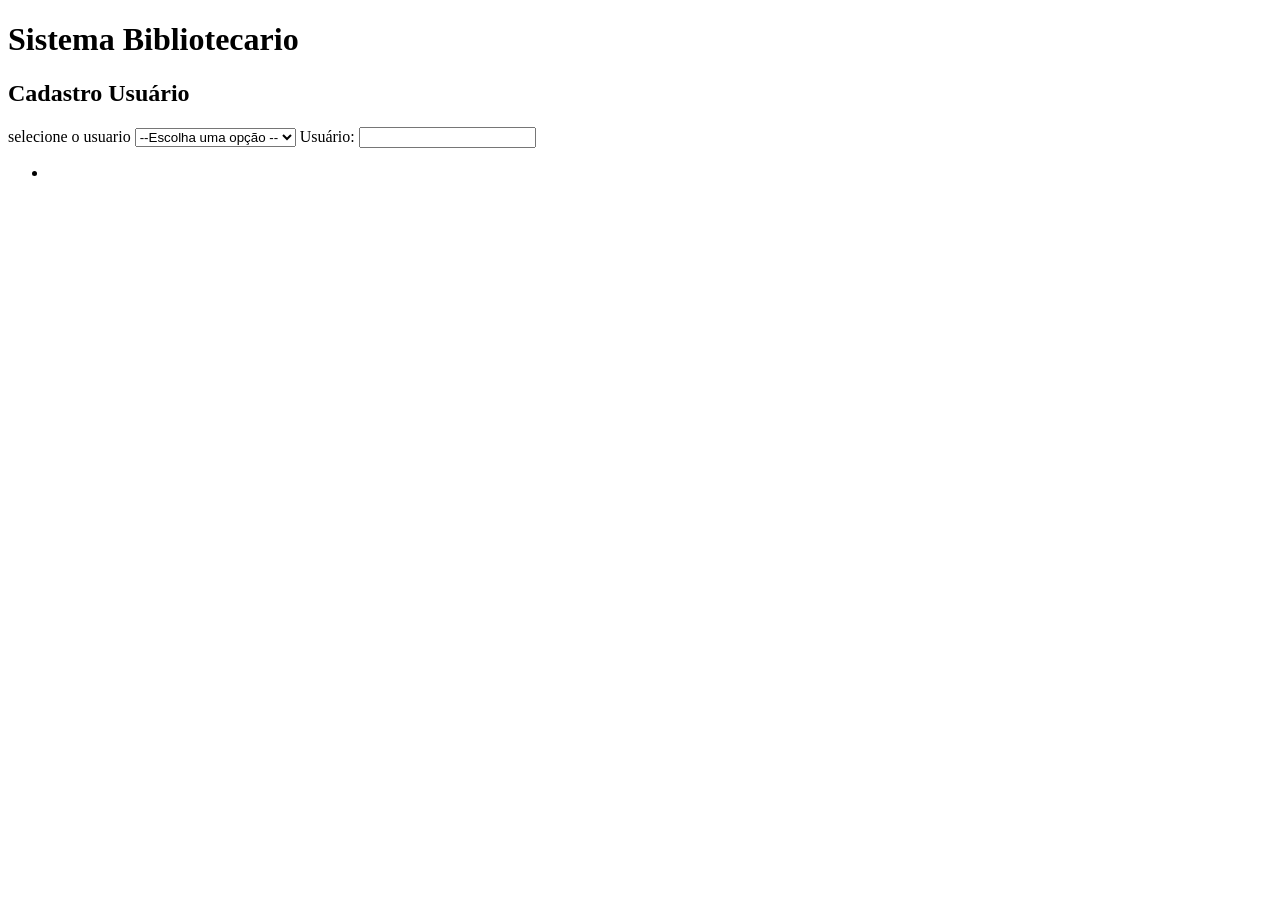
==== index.html @ f6f0f93c "APP_BIBLIOTECA_INTERFACE criação de página do front" ====
<!DOCTYPE html>
<html lang="en">
<head>
    <meta charset="UTF-8">
    <meta name="viewport" content="width=device-width, initial-scale=1.0">
    <title>Sistema Biblioteca - Desenvolvido por Flávio</title>
</head>
<body>
    <h1> Sistema Bibliotecario</h1>
  
    <div class="container">
        <h2> Cadastro Usuário</h2>
        <form action="#" method="post">
            <label for="tipo de usuario">selecione o usuario</label>
            <select id="tipo de usuario" name="tipo de usuario" required>
            <option value="">--Escolha uma opção --</option>
            <option value="NomeAluno">Aluno</option>
            <option value="NomeFuncionario">Funcionário</option>





            </select>
            
            <label for="usuario">Usuário:</label>
            <input type="text" 


        </form>




    </div>
    <nav>
        <ul>
            <li><a href=""



            </li>




        </ul>




    </nav>

</body>
</html>
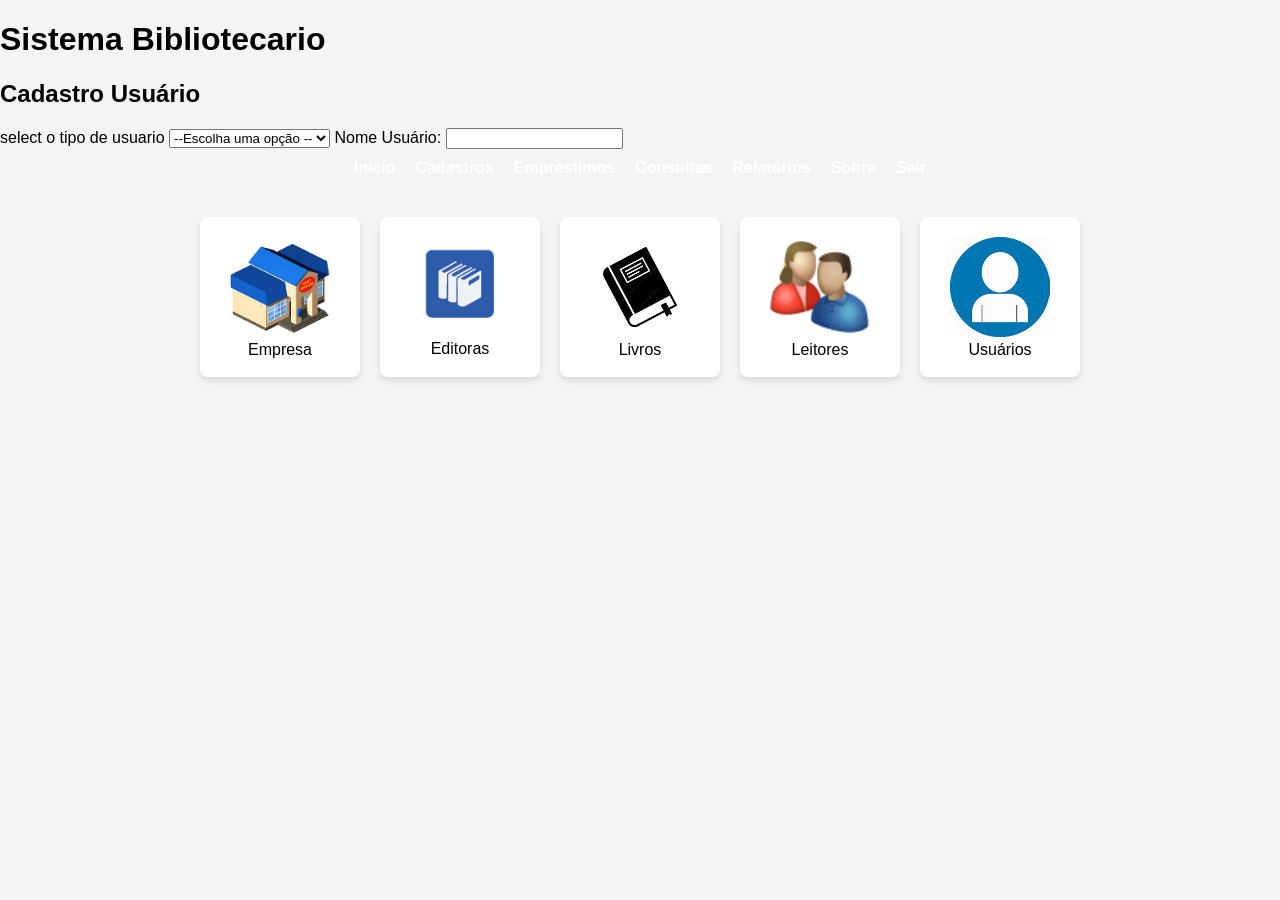
==== commit 2d0e460a: "App_Biblioteca_Interface| Flávio alterações no front" ====
--- a/index.html
+++ b/index.html
@@ -1,9 +1,10 @@
 <!DOCTYPE html>
-<html lang="en">
+<html lang="pt-BR">
 <head>
     <meta charset="UTF-8">
     <meta name="viewport" content="width=device-width, initial-scale=1.0">
     <title>Sistema Biblioteca - Desenvolvido por Flávio</title>
+    <link rel="stylesheet" href="style.css">
 </head>
 <body>
     <h1> Sistema Bibliotecario</h1>
@@ -11,23 +12,52 @@
     <div class="container">
         <h2> Cadastro Usuário</h2>
         <form action="#" method="post">
-            <label for="tipo de usuario">selecione o usuario</label>
+            <label for="tipo de usuario">select o tipo de  usuario</label>
             <select id="tipo de usuario" name="tipo de usuario" required>
-            <option value="">--Escolha uma opção --</option>
-            <option value="NomeAluno">Aluno</option>
-            <option value="NomeFuncionario">Funcionário</option>
+            <option value="0">--Escolha uma opção --</option>
+            <option value="1">Aluno</option>
+            <option value="2">Funcionário</option>
+            </select>            
+            <label for="usuario"> Nome Usuário:</label>
+            <input type="text"
+        </form>
 
+        
 
-
-
-
-            </select>
-            
-            <label for="usuario">Usuário:</label>
-            <input type="text" 
-
-
-        </form>
+        <nav>
+            <ul>
+              <li><a href="#">Início</a></li>
+              <li><a href="#">Cadastros</a></li>
+              <li><a href="#">Empréstimos</a></li>
+              <li><a href="#">Consultas</a></li>
+              <li><a href="#">Relatórios</a></li>
+              <li><a href="#">Sobre</a></li>
+              <li><a href="#">Sair</a></li>
+            </ul>
+          </nav>
+        </header>
+      
+        <main>
+          <section class="cadastros">
+            <div class="card">
+                <image src="./imagens/icone empresa.png" width="100px"></image>
+                Empresa</div>
+            <div class="card">
+                <image src="./imagens/icone Editora.png" width="100px"></image>
+                                Editoras</div>
+            <div class="card">
+                <image src="./imagens/icone livro.jpg" width="100px"></image>
+                Livros</div>
+            <div class="card">
+                <image src="./imagens/icone_pessoas.png" width="100"></image>
+                Leitores</div>
+            <div class="card">
+                <image src="./imagens/icone usuário.jpg" width="100px"></image>
+                
+                Usuários</div>
+          </section>
+        </main>
+      </body>
 
 
 
--- a/style.css
+++ b/style.css
@@ -0,0 +1,56 @@
+body {
+    font-family: Arial, sans-serif;
+    margin: 0;
+    background-color: #f4f4f4;
+  }
+  
+  header {
+    background-color: #004080;
+    color: white;
+    padding: 15px;
+    text-align: center;
+  }
+  
+  nav ul {
+    list-style: none;
+    padding: 0;
+    margin: 10px 0 0;
+    display: flex;
+    justify-content: center;
+    gap: 20px;
+  }
+  
+  nav ul li a {
+    color: white;
+    text-decoration: none;
+    font-weight: bold;
+  }
+  
+  nav ul li a:hover {
+    text-decoration: underline;
+  }
+  
+  .cadastros {
+    display: flex;
+    justify-content: center;
+    gap: 20px;
+    margin-top: 40px;
+  }
+  
+  .card {
+    background-color: #fff;
+    padding: 20px;
+    width: 120px;
+    height: 120px;
+    text-align: center;
+    border-radius: 8px;
+    box-shadow: 0 4px 6px rgba(0,0,0,0.1);
+    cursor: pointer;
+    transition: transform 0.2s;
+  }
+  
+  .card:hover {
+    transform: scale(1.05);
+    background-color: #e6f0ff;
+  }
+    
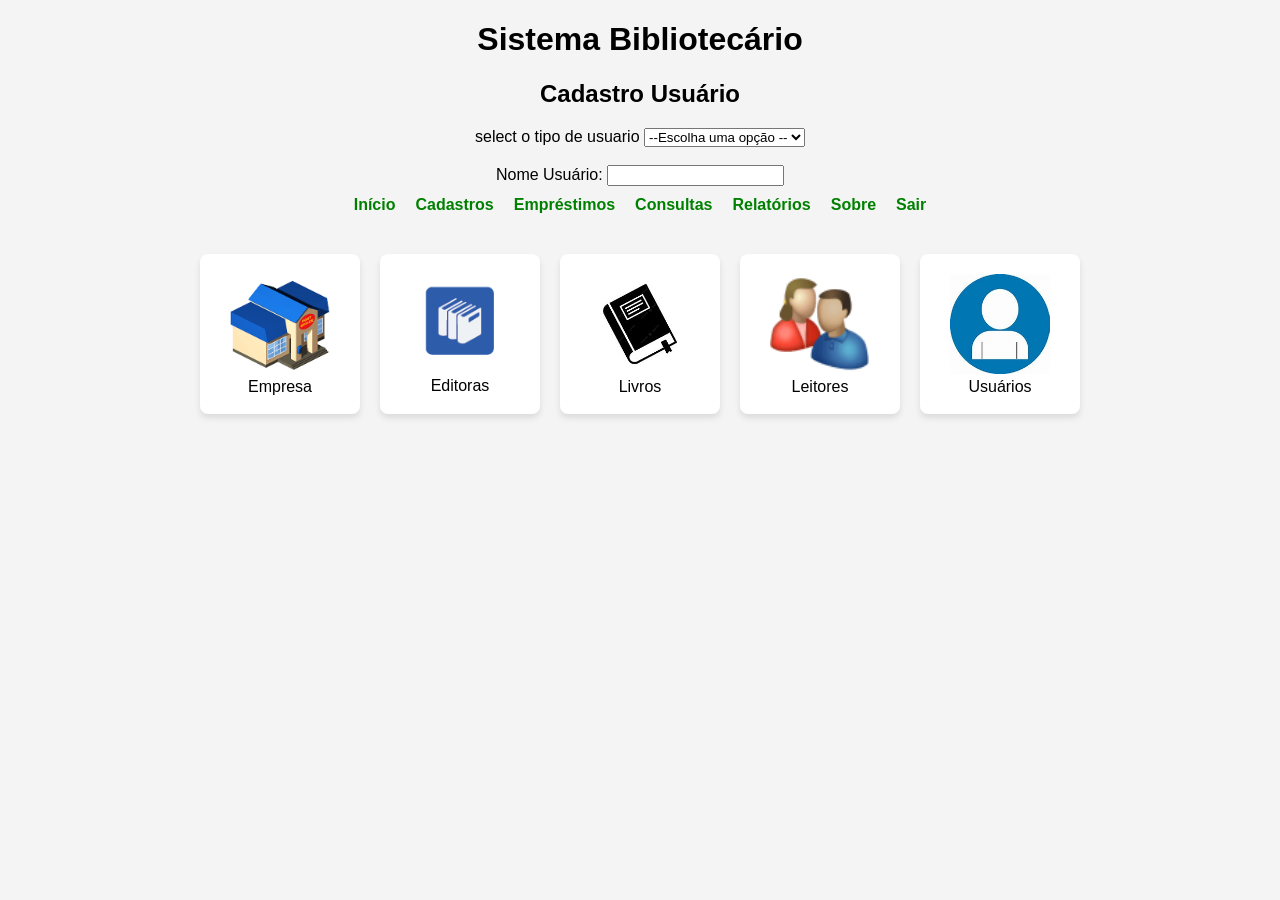
==== commit 81a70b7e: "APP_BIBLIOTECA_INTERFACE|: Flávio realizado alterações no front." ====
--- a/index.html
+++ b/index.html
@@ -7,8 +7,8 @@
     <link rel="stylesheet" href="style.css">
 </head>
 <body>
-    <h1> Sistema Bibliotecario</h1>
-  
+    <h1 style="text-align:center;">Sistema Bibliotecário</h1>
+ 
     <div class="container">
         <h2> Cadastro Usuário</h2>
         <form action="#" method="post">
@@ -17,24 +17,24 @@
             <option value="0">--Escolha uma opção --</option>
             <option value="1">Aluno</option>
             <option value="2">Funcionário</option>
-            </select>            
+            </select><br><br>
             <label for="usuario"> Nome Usuário:</label>
-            <input type="text"
+            <input type="text">
         </form>
-
-        
+    </div> 
 
         <nav>
             <ul>
-              <li><a href="#">Início</a></li>
-              <li><a href="#">Cadastros</a></li>
-              <li><a href="#">Empréstimos</a></li>
-              <li><a href="#">Consultas</a></li>
-              <li><a href="#">Relatórios</a></li>
-              <li><a href="#">Sobre</a></li>
-              <li><a href="#">Sair</a></li>
+              <li><a href="#" style="color: green;">Início</a></li>
+              <li><a href="#" style="color: green;">Cadastros</a></li>
+              <li><a href="#" style="color: green;">Empréstimos</a></li>
+              <li><a href="#" style="color: green;">Consultas</a></li>
+              <li><a href="#" style="color: green;">Relatórios</a></li>
+              <li><a href="#" style="color: green;">Sobre</a></li>
+              <li><a href="#" style="color: green;">Sair</a></li>
             </ul>
-          </nav>
+
+        </nav>
         </header>
       
         <main>
@@ -55,31 +55,7 @@
                 <image src="./imagens/icone usuário.jpg" width="100px"></image>
                 
                 Usuários</div>
-          </section>
+          </section>    
         </main>
-      </body>
-
-
-
-
-    </div>
-    <nav>
-        <ul>
-            <li><a href=""
-
-
-
-            </li>
-
-
-
-
-        </ul>
-
-
-
-
-    </nav>
-
 </body>
 </html>
--- a/style.css
+++ b/style.css
@@ -53,4 +53,11 @@
     transform: scale(1.05);
     background-color: #e6f0ff;
   }
+
+.container {
+  text-align: center;
+}
+  
+  
+  
     
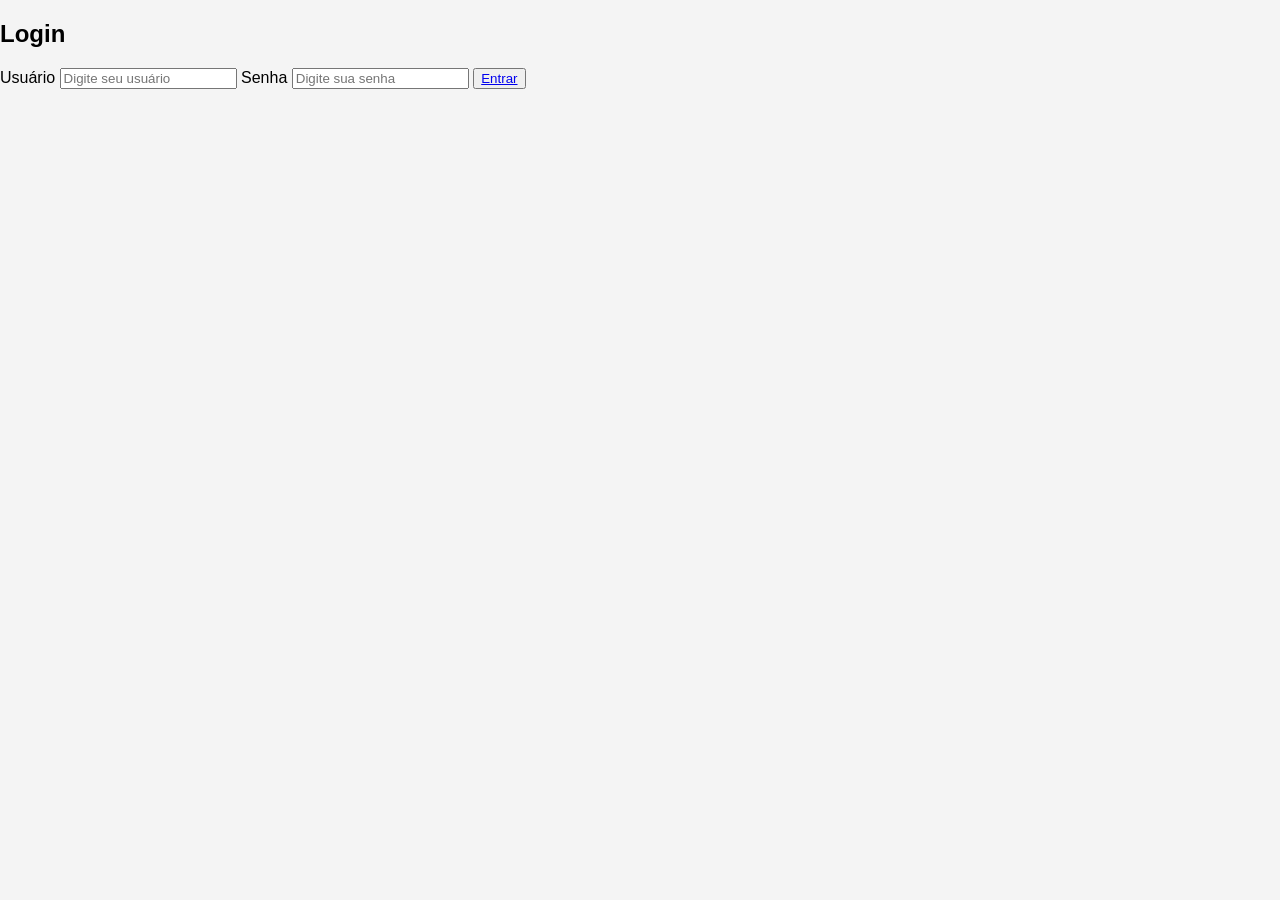
==== commit c1561847: "App_Biblioteca_Interface:| Flávio atualizado a página" ====
--- a/index.html
+++ b/index.html
@@ -3,59 +3,21 @@
 <head>
     <meta charset="UTF-8">
     <meta name="viewport" content="width=device-width, initial-scale=1.0">
-    <title>Sistema Biblioteca - Desenvolvido por Flávio</title>
+    <title>Página de Login</title>
     <link rel="stylesheet" href="style.css">
 </head>
 <body>
-    <h1 style="text-align:center;">Sistema Bibliotecário</h1>
- 
-    <div class="container">
-        <h2> Cadastro Usuário</h2>
-        <form action="#" method="post">
-            <label for="tipo de usuario">select o tipo de  usuario</label>
-            <select id="tipo de usuario" name="tipo de usuario" required>
-            <option value="0">--Escolha uma opção --</option>
-            <option value="1">Aluno</option>
-            <option value="2">Funcionário</option>
-            </select><br><br>
-            <label for="usuario"> Nome Usuário:</label>
-            <input type="text">
+    <div class="login-container">
+        <h2>Login</h2>
+        <form>
+            <label for="usuario">Usuário</label>
+            <input type="text" id="usuario" name="usuario" placeholder="Digite seu usuário" required>
+
+            <label for="senha">Senha</label>
+            <input type="password" id="senha" name="senha" placeholder="Digite sua senha" required>
+
+            <button type="submit"><a href="menu.html">Entrar</a></button>
         </form>
-    </div> 
-
-        <nav>
-            <ul>
-              <li><a href="#" style="color: green;">Início</a></li>
-              <li><a href="#" style="color: green;">Cadastros</a></li>
-              <li><a href="#" style="color: green;">Empréstimos</a></li>
-              <li><a href="#" style="color: green;">Consultas</a></li>
-              <li><a href="#" style="color: green;">Relatórios</a></li>
-              <li><a href="#" style="color: green;">Sobre</a></li>
-              <li><a href="#" style="color: green;">Sair</a></li>
-            </ul>
-
-        </nav>
-        </header>
-      
-        <main>
-          <section class="cadastros">
-            <div class="card">
-                <image src="./imagens/icone empresa.png" width="100px"></image>
-                Empresa</div>
-            <div class="card">
-                <image src="./imagens/icone Editora.png" width="100px"></image>
-                                Editoras</div>
-            <div class="card">
-                <image src="./imagens/icone livro.jpg" width="100px"></image>
-                Livros</div>
-            <div class="card">
-                <image src="./imagens/icone_pessoas.png" width="100"></image>
-                Leitores</div>
-            <div class="card">
-                <image src="./imagens/icone usuário.jpg" width="100px"></image>
-                
-                Usuários</div>
-          </section>    
-        </main>
+    </div>
 </body>
-</html>+</html>
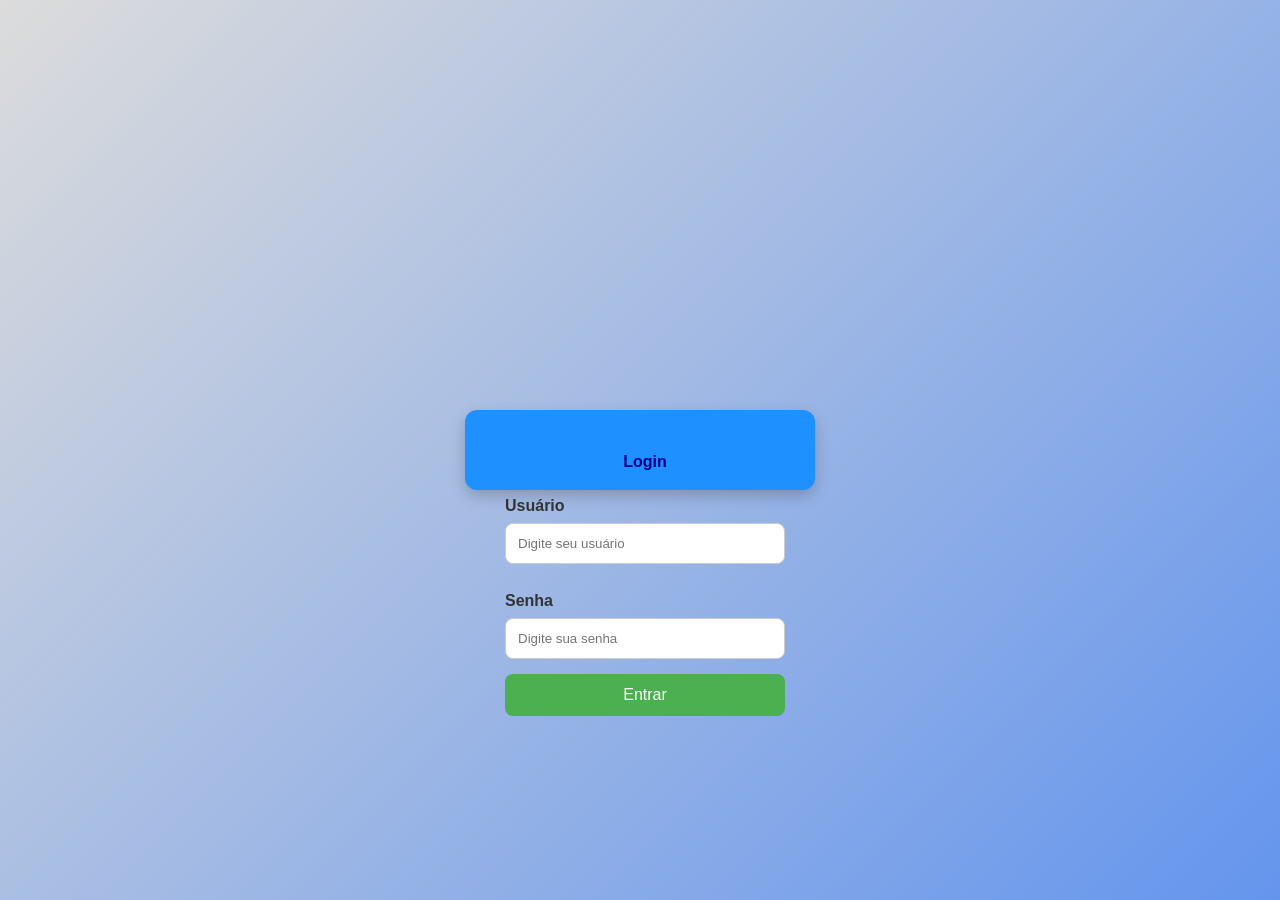
==== commit 2a162b15: "APP_BIBLIOTECA_INTERFACE:| Flávio efetivada mudanças no front com criação de nova página" ====
--- a/index.html
+++ b/index.html
@@ -7,17 +7,21 @@
     <link rel="stylesheet" href="style.css">
 </head>
 <body>
-    <div class="login-container">
-        <h2>Login</h2>
-        <form>
-            <label for="usuario">Usuário</label>
-            <input type="text" id="usuario" name="usuario" placeholder="Digite seu usuário" required>
+    <main class="login-container">              
+        <form action="menu.html" method="get" autocomplete="on">
+            <h1>Login</h1>             
+            <div class="campo">
+                <label for="usuario">Usuário</label>
+                <input type="text" id="usuario" name="usuario" placeholder="Digite seu usuário" autocomplete="username" required>
+            </div>
 
-            <label for="senha">Senha</label>
-            <input type="password" id="senha" name="senha" placeholder="Digite sua senha" required>
+            <div class="campo">
+                <label for="senha">Senha</label>
+                <input type="password" id="senha" name="senha" placeholder="Digite sua senha" autocomplete="current-password" required>
+            </div>
 
-            <button type="submit"><a href="menu.html">Entrar</a></button>
+            <button type="submit" href="menu.html">Entrar</button>
         </form>
-    </div>
+    </main>
 </body>
 </html>
--- a/style.css
+++ b/style.css
@@ -1,8 +1,4 @@
-body {
-    font-family: Arial, sans-serif;
-    margin: 0;
-    background-color: #f4f4f4;
-  }
+
   
   header {
     background-color: #004080;
@@ -57,6 +53,558 @@
 .container {
   text-align: center;
 }
+/* Reset básico */
+* {
+  margin: 0;
+  padding: 0;
+  box-sizing: border-box;
+  font-family: "Segoe UI", Arial, sans-serif;
+}
+
+/* Fundo geral */
+body {
+  background: linear-gradient(135deg, #DCDCDC, #6495ED);
+  height: 100vh;
+  display: flex;
+  justify-content: center;
+  align-items: center;
+}
+
+/* Container do login */
+.login-container {
+  background: #1E90FF;
+  padding: 40px;
+  border-radius: 12px;
+  box-shadow: 0 6px 15px rgba(0,0,0,0.2);
+  width: 350px;
+  height: 80px;
+  text-align: center;
+}
+
+/* Título */
+.login-container h1 {
+  margin-bottom: 20px;
+  color: darkblue;
+  font-size: 16px;
+}
+
+/* Labels */
+.login-container label {
+  display: block;
+  text-align: left;
+  margin: 10px 0 5px;
+  font-weight: bold;
+  color: #333;
+}
+
+/* Inputs */
+.login-container input {
+  width: 100%;
+  padding: 12px;
+  border: 1px solid #ccc;
+  border-radius: 8px;
+  margin-bottom: 15px;
+  transition: border-color 0.3s;
+}
+
+.login-container input:focus {
+  border-color: #4CAF50;
+  outline: none;
+}
+
+/* Botão */
+.login-container button {
+  width: 100%;
+  padding: 12px;
+  background: #4CAF50;
+  color: #fff;
+  border: none;
+  border-radius: 8px;
+  font-size: 16px;
+  cursor: pointer;
+  transition: background 0.3s;
+}
+
+.login-container button:hover {
+  background: #388E3C;
+}
+
+/* Links dentro do formulário */
+.login-container a {
+  text-decoration: none;
+  color: inherit;
+}
+/* Importando uma fonte bonita do Google Fonts */
+@import url('https://fonts.googleapis.com/css2?family=Roboto:wght@300;400;700&display=swap');
+
+/* Reset básico de CSS */
+* {
+    margin: 0;
+    padding: 0;
+    box-sizing: border-box;
+    font-family: 'Roboto', sans-serif;
+}
+
+body {
+    background-color: #f4f7f6;
+    color: #333;
+    display: flex;
+    flex-direction: column;
+    min-height: 100vh;
+}
+
+/* Estilo do Cabeçalho */
+.cabecalho {
+    background-color: #2c3e50;
+    color: #ffffff;
+    text-align: center;
+    padding: 20px 0;
+    box-shadow: 0 4px 6px rgba(0,0,0,0.1);
+}
+
+.cabecalho p {
+    font-size: 0.9rem;
+    color: #bdc3c7;
+    margin-top: 5px;
+}
+
+/* Container Principal */
+.container {
+    flex: 1;
+    display: flex;
+    justify-content: center;
+    align-items: center;
+    padding: 40px 20px;
+}
+
+/* Caixa do Formulário */
+.form-cadastro {
+    background-color: #ffffff;
+    width: 100%;
+    max-width: 600px;
+    padding: 30px;
+    border-radius: 8px;
+    box-shadow: 0 8px 15px rgba(0,0,0,0.1);
+}
+
+.form-cadastro h2 {
+    text-align: center;
+    color: #2c3e50;
+    margin-bottom: 25px;
+    border-bottom: 2px solid #3498db;
+    padding-bottom: 10px;
+}
+
+/* Campos de Input */
+.grupo-input {
+    margin-bottom: 15px;
+    display: flex;
+    flex-direction: column;
+}
+
+.grupo-input label {
+    font-weight: 700;
+    margin-bottom: 5px;
+    color: #34495e;
+    font-size: 0.9rem;
+}
+
+.grupo-input input, 
+.grupo-input select, 
+.grupo-input textarea {
+    padding: 10px;
+    border: 1px solid #ccc;
+    border-radius: 4px;
+    font-size: 1rem;
+    transition: border-color 0.3s ease;
+}
+
+.grupo-input input:focus, 
+.grupo-input select:focus, 
+.grupo-input textarea:focus {
+    border-color: #3498db;
+    outline: none;
+    box-shadow: 0 0 5px rgba(52, 152, 219, 0.3);
+}
+
+/* Para colocar ISBN e Ano lado a lado em telas grandes */
+.linha-dupla {
+    display: flex;
+    gap: 15px;
+}
+
+.linha-dupla .grupo-input {
+    flex: 1;
+}
+
+/* Botão de Salvar */
+.btn-salvar {
+    width: 100%;
+    background-color: #27ae60;
+    color: white;
+    border: none;
+    padding: 12px;
+    font-size: 1.1rem;
+    font-weight: bold;
+    border-radius: 4px;
+    cursor: pointer;
+    margin-top: 10px;
+    transition: background-color 0.3s ease;
+}
+
+.btn-salvar:hover {
+    background-color: #219150;
+}
+
+/* Rodapé */
+.rodape {
+    text-align: center;
+    padding: 15px;
+    background-color: #ecf0f1;
+    color: #7f8c8d;
+    font-size: 0.85rem;
+}
+
+/* Responsividade para celulares */
+@media (max-width: 500px) {
+    .linha-dupla {
+        flex-direction: column;
+        gap: 0;
+    }
+}
+
+:root {
+    --azul-escuro: #1A2A47;
+    --azul-claro: #3B5998;
+    --dourado: #C9A227;
+    --cinza-claro: #F4F5F7;
+    --cinza-medio: #D9DCE1;
+    --texto: #2A2E35;
+    --branco: #FFFFFF;
+    --verde-ok: #2E7D32;
+    --vermelho-alerta: #C62828;
+}
+
+* {
+    margin: 0;
+    padding: 0;
+    box-sizing: border-box;
+}
+
+body {
+    font-family: 'Segoe UI', Arial, sans-serif;
+    background-color: var(--cinza-claro);
+    color: var(--texto);
+    line-height: 1.5;
+}
+
+header {
+    background-color: var(--azul-escuro);
+    color: var(--branco);
+    padding: 1rem 2rem;
+    display: flex;
+    justify-content: space-between;
+    align-items: center;
+    flex-wrap: wrap;
+    gap: 1rem;
+}
+
+header .logo {
+    display: flex;
+    align-items: center;
+    gap: 0.6rem;
+    font-size: 1.3rem;
+    font-weight: 700;
+}
+
+header .logo span {
+    color: var(--dourado);
+}
+
+nav ul {
+    list-style: none;
+    display: flex;
+    gap: 1.5rem;
+}
+
+nav a {
+    color: var(--branco);
+    text-decoration: none;
+    font-size: 0.95rem;
+    padding: 0.3rem 0.2rem;
+    border-bottom: 2px solid transparent;
+    transition: border-color 0.2s ease, color 0.2s ease;
+}
+
+nav a:hover,
+nav a:focus {
+    border-color: var(--dourado);
+    color: var(--dourado);
+}
+
+.user-box {
+    display: flex;
+    align-items: center;
+    gap: 0.6rem;
+    font-size: 0.9rem;
+}
+
+.avatar {
+    width: 36px;
+    height: 36px;
+    border-radius: 50%;
+    background-color: var(--dourado);
+    color: var(--azul-escuro);
+    display: flex;
+    align-items: center;
+    justify-content: center;
+    font-weight: 700;
+}
+
+main {
+    max-width: 1100px;
+    margin: 2rem auto;
+    padding: 0 1.5rem;
+    display: grid;
+    grid-template-columns: 280px 1fr;
+    gap: 2rem;
+}
+
+@media (max-width: 800px) {
+    main {
+        grid-template-columns: 1fr;
+    }
+}
+
+.perfil-card {
+    background-color: var(--branco);
+    border-radius: 10px;
+    padding: 1.5rem;
+    box-shadow: 0 1px 4px rgba(0,0,0,0.08);
+    height: fit-content;
+    text-align: center;
+}
+
+.perfil-card .avatar-grande {
+    width: 90px;
+    height: 90px;
+    border-radius: 50%;
+    background-color: var(--azul-claro);
+    color: var(--branco);
+    display: flex;
+    align-items: center;
+    justify-content: center;
+    font-size: 2rem;
+    font-weight: 700;
+    margin: 0 auto 1rem;
+}
+
+.perfil-card h2 {
+    font-size: 1.2rem;
+    margin-bottom: 0.2rem;
+}
+
+.perfil-card .matricula {
+    color: #6b7280;
+    font-size: 0.85rem;
+    margin-bottom: 1rem;
+}
+
+.perfil-info {
+    text-align: left;
+    border-top: 1px solid var(--cinza-medio);
+    padding-top: 1rem;
+    font-size: 0.9rem;
+}
+
+.perfil-info dt {
+    color: #6b7280;
+    font-size: 0.78rem;
+    text-transform: uppercase;
+    margin-top: 0.7rem;
+}
+
+.perfil-info dd {
+    font-weight: 600;
+}
+
+.btn {
+    display: inline-block;
+    margin-top: 1.2rem;
+    background-color: var(--azul-escuro);
+    color: var(--branco);
+    border: none;
+    padding: 0.6rem 1.2rem;
+    border-radius: 6px;
+    font-size: 0.9rem;
+    cursor: pointer;
+    text-decoration: none;
+    transition: background-color 0.2s ease;
+}
+
+.btn:hover {
+    background-color: var(--azul-claro);
+}
+
+.conteudo {
+    display: flex;
+    flex-direction: column;
+    gap: 1.5rem;
+}
+
+.resumo-grid {
+    display: grid;
+    grid-template-columns: repeat(3, 1fr);
+    gap: 1rem;
+}
+
+@media (max-width: 600px) {
+    .resumo-grid {
+        grid-template-columns: 1fr;
+    }
+}
+
+.resumo-item {
+    background-color: var(--branco);
+    border-radius: 10px;
+    padding: 1.2rem;
+    box-shadow: 0 1px 4px rgba(0,0,0,0.08);
+    border-left: 4px solid var(--dourado);
+}
+
+.resumo-item .numero {
+    font-size: 1.8rem;
+    font-weight: 700;
+    color: var(--azul-escuro);
+}
+
+.resumo-item .rotulo {
+    font-size: 0.85rem;
+    color: #6b7280;
+}
+
+section.painel {
+    background-color: var(--branco);
+    border-radius: 10px;
+    padding: 1.5rem;
+    box-shadow: 0 1px 4px rgba(0,0,0,0.08);
+}
+
+section.painel h3 {
+    font-size: 1.1rem;
+    margin-bottom: 1rem;
+    color: var(--azul-escuro);
+    border-bottom: 2px solid var(--cinza-medio);
+    padding-bottom: 0.6rem;
+}
+
+table {
+    width: 100%;
+    border-collapse: collapse;
+    font-size: 0.9rem;
+}
+
+thead th {
+    text-align: left;
+    color: #6b7280;
+    font-weight: 600;
+    font-size: 0.78rem;
+    text-transform: uppercase;
+    padding: 0.5rem 0.4rem;
+    border-bottom: 1px solid var(--cinza-medio);
+}
+
+tbody td {
+    padding: 0.7rem 0.4rem;
+    border-bottom: 1px solid var(--cinza-claro);
+    vertical-align: middle;
+}
+
+.status {
+    display: inline-block;
+    padding: 0.2rem 0.6rem;
+    border-radius: 20px;
+    font-size: 0.75rem;
+    font-weight: 600;
+}
+
+.status.ok {
+    background-color: #E6F4EA;
+    color: var(--verde-ok);
+}
+
+.status.atraso {
+    background-color: #FDECEC;
+    color: var(--vermelho-alerta);
+}
+
+.status.reservado {
+    background-color: #FFF6E0;
+    color: #8A6D00;
+}
+
+.acao-link {
+    color: var(--azul-claro);
+    text-decoration: none;
+    font-size: 0.85rem;
+    font-weight: 600;
+}
+
+.acao-link:hover {
+    text-decoration: underline;
+}
+
+.busca-form {
+    display: flex;
+    gap: 0.6rem;
+    margin-bottom: 1.2rem;
+}
+
+.busca-form input[type="search"] {
+    flex: 1;
+    padding: 0.6rem 0.8rem;
+    border: 1px solid var(--cinza-medio);
+    border-radius: 6px;
+    font-size: 0.9rem;
+}
+
+.busca-form select {
+    padding: 0.6rem 0.5rem;
+    border: 1px solid var(--cinza-medio);
+    border-radius: 6px;
+    font-size: 0.9rem;
+    background-color: var(--branco);
+}
+
+.busca-form button {
+    background-color: var(--dourado);
+    color: var(--azul-escuro);
+    border: none;
+    padding: 0.6rem 1.2rem;
+    border-radius: 6px;
+    font-weight: 700;
+    cursor: pointer;
+}
+
+.visually-hidden {
+    position: absolute;
+    width: 1px;
+    height: 1px;
+    padding: 0;
+    margin: -1px;
+    overflow: hidden;
+    clip: rect(0, 0, 0, 0);
+    white-space: nowrap;
+    border: 0;
+}
+
+footer {
+    text-align: center;
+    padding: 1.5rem;
+    color: #6b7280;
+    font-size: 0.85rem;
+}
+
   
   
   
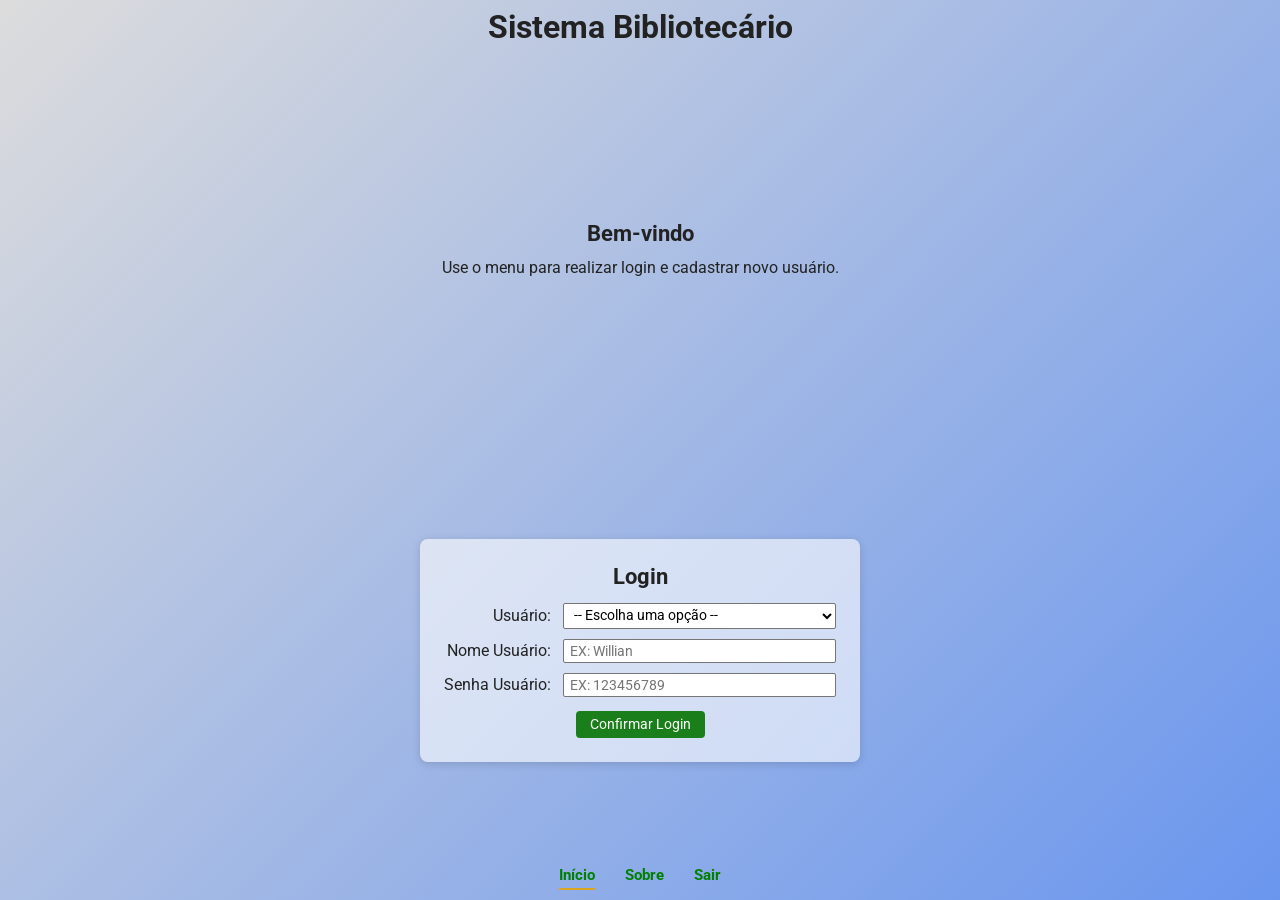
==== commit 2d14dcac: "APP_BIBLIOTECA_INTERFACE| Flávio: Adição de novas páginas e funcionalidades e inicio da ligação com " ====
--- a/index.html
+++ b/index.html
@@ -1,27 +1,54 @@
 <!DOCTYPE html>
 <html lang="pt-BR">
 <head>
-    <meta charset="UTF-8">
-    <meta name="viewport" content="width=device-width, initial-scale=1.0">
-    <title>Página de Login</title>
-    <link rel="stylesheet" href="style.css">
+  <meta charset="UTF-8">
+  <meta name="viewport" content="width=device-width, initial-scale=1">
+  <title>Início - Sistema Bibliotecário</title>
+  <link rel="stylesheet" href="style.css">
 </head>
 <body>
-    <main class="login-container">              
-        <form action="menu.html" method="get" autocomplete="on">
-            <h1>Login</h1>             
-            <div class="campo">
-                <label for="usuario">Usuário</label>
-                <input type="text" id="usuario" name="usuario" placeholder="Digite seu usuário" autocomplete="username" required>
-            </div>
 
-            <div class="campo">
-                <label for="senha">Senha</label>
-                <input type="password" id="senha" name="senha" placeholder="Digite sua senha" autocomplete="current-password" required>
-            </div>
+  <header><h1>Sistema Bibliotecário</h1></header>
 
-            <button type="submit" href="menu.html">Entrar</button>
-        </form>
-    </main>
+  <main>
+    <div class="conteudo"><h2>Bem-vindo</h2><p>Use o menu para realizar login e cadastrar novo usuário.</p></div>
+  </main>
+
+  <main>
+    <form class="formulario" action="#" method="post">
+      <div class="container">
+      <h2>Login</h2>
+      <label for="usuario">Usuário:</label>
+      <select id="usuario" name="usuario" required><option value="">-- Escolha uma opção --</option>
+      <option value="">Funcionário</option>
+      <option value="">Aluno</option>
+      </select>
+      <label for="nome_usuario">Nome Usuário:</label>
+      <input 
+      type="text" 
+      id="nome_usuario" 
+      name="nome_usuario" 
+      placeholder="EX: Willian"
+      >
+      <label for="senha">Senha Usuário:</label>
+      <input 
+      type="text" 
+      id="senha_usuario" 
+      name="senha_usuario" 
+      placeholder="EX: 123456789"
+      >
+      <div class="acoes"><button type="submit">Confirmar Login</button></div>
+      </div>
+    </form>
+  </main>
+
+  <nav>
+    <ul>
+      <li><a href="index.html" class="ativo">Início</a></li>
+      <li><a href="sobre.html">Sobre</a></li>
+      <li><a href="sair.html">Sair</a></li>
+    </ul>
+  </nav>
+
 </body>
 </html>
--- a/style.css
+++ b/style.css
@@ -1,611 +1,185 @@
+@import url('https://fonts.googleapis.com/css2?family=Roboto:wght@400;500;700&display=swap');
 
-  
-  header {
-    background-color: #004080;
-    color: white;
-    padding: 15px;
-    text-align: center;
-  }
-  
-  nav ul {
-    list-style: none;
-    padding: 0;
-    margin: 10px 0 0;
-    display: flex;
-    justify-content: center;
-    gap: 20px;
-  }
-  
-  nav ul li a {
-    color: white;
-    text-decoration: none;
-    font-weight: bold;
-  }
-  
-  nav ul li a:hover {
-    text-decoration: underline;
-  }
-  
-  .cadastros {
-    display: flex;
-    justify-content: center;
-    gap: 20px;
-    margin-top: 40px;
-  }
-  
-  .card {
-    background-color: #fff;
-    padding: 20px;
-    width: 120px;
-    height: 120px;
-    text-align: center;
-    border-radius: 8px;
-    box-shadow: 0 4px 6px rgba(0,0,0,0.1);
-    cursor: pointer;
-    transition: transform 0.2s;
-  }
-  
-  .card:hover {
-    transform: scale(1.05);
-    background-color: #e6f0ff;
-  }
-
-.container {
-  text-align: center;
-}
-/* Reset básico */
-* {
-  margin: 0;
-  padding: 0;
-  box-sizing: border-box;
-  font-family: "Segoe UI", Arial, sans-serif;
+/* ===== Variáveis (padrão visual da página inicial) ===== */
+:root {
+  --cinza-claro: #dcdcdc;
+  --azul: #6a96ee;
+  --texto: #222;
+  --menu: green;
+  --destaque: goldenrod;
+  --branco: #fff;
+  --botao: #1a7f1a;
+  --botao-hover: #136313;
 }
 
-/* Fundo geral */
+/* ===== Base ===== */
+* { box-sizing: border-box; margin: 0; padding: 0; }
+
+html, body { height: 100%; }
+
 body {
-  background: linear-gradient(135deg, #DCDCDC, #6495ED);
-  height: 100vh;
+  min-height: 100vh;
+  display: flex;
+  flex-direction: column;
+  align-items: center;
+  font-family: 'Roboto', Arial, sans-serif;
+  color: var(--texto);
+  background: linear-gradient(135deg, var(--cinza-claro) 0%, var(--azul) 100%);
+  background-attachment: fixed;
+}
+
+/* ===== Cabeçalho ===== */
+header { width: 100%; }
+header h1 {
+  font-size: 2rem;
+  font-weight: 700;
+  text-align: center;
+  padding: 8px 16px;
+}
+
+/* ===== Conteúdo central ===== */
+main {
+  flex: 1;
+  width: 100%;
+  display: flex;
+  align-items: center;
+  justify-content: center;
+  padding: 24px 16px;
+}
+
+.conteudo { text-align: center; max-width: 720px; }
+.conteudo h2 { font-size: 1.4rem; margin-bottom: 12px; }
+.conteudo p { margin-bottom: 8px; }
+.conteudo form { display: flex; gap: 8px; justify-content: center; flex-wrap: wrap; }
+
+/* ===== Formulários ===== */
+/* ===== Formulários ===== */
+.formulario {
+  width: 100%;
   display: flex;
   justify-content: center;
-  align-items: center;
 }
 
-/* Container do login */
-.login-container {
-  background: #1E90FF;
-  padding: 40px;
-  border-radius: 12px;
-  box-shadow: 0 6px 15px rgba(0,0,0,0.2);
-  width: 350px;
-  height: 80px;
-  text-align: center;
+.formulario .container {
+  display: grid;
+  grid-template-columns: auto 1fr;   /* rótulo | campo */
+  gap: 10px 12px;
+  align-items: center;
+  width: 100%;
+  max-width: 440px;
+  padding: 24px;
+  background: rgba(255, 255, 255, 0.6);
+  border-radius: 8px;
+  box-shadow: 0 2px 8px rgba(0, 0, 0, 0.15);
 }
 
-/* Título */
-.login-container h1 {
-  margin-bottom: 20px;
-  color: darkblue;
-  font-size: 16px;
+.formulario h2 {
+  grid-column: 1 / -1;               /* ocupa as duas colunas */
+  text-align: center;
+  font-size: 1.4rem;
+  font-weight: 700;
+  margin-bottom: 4px;
 }
 
-/* Labels */
-.login-container label {
-  display: block;
-  text-align: left;
-  margin: 10px 0 5px;
-  font-weight: bold;
-  color: #333;
+.formulario label { text-align: right; font-size: 1rem; }
+
+.formulario input { width: 100%; }
+
+.formulario .acoes {
+  grid-column: 1 / -1;
+  display: flex;
+  justify-content: center;
+  gap: 8px;
+  margin-top: 4px;
 }
 
-/* Inputs */
-.login-container input {
-  width: 100%;
-  padding: 12px;
-  border: 1px solid #ccc;
-  border-radius: 8px;
-  margin-bottom: 15px;
-  transition: border-color 0.3s;
+input, select, textarea {
+  padding: 3px 6px;
+  border: 1px solid #767676;
+  border-radius: 2px;
+  background: var(--branco);
+  font-family: inherit;
+  font-size: .85rem;
+}
+input:focus, select:focus, textarea:focus {
+  outline: 2px solid var(--destaque);
+  outline-offset: 1px;
 }
 
-.login-container input:focus {
-  border-color: #4CAF50;
-  outline: none;
+button {
+  padding: 5px 14px;
+  border: 0;
+  border-radius: 4px;
+  background: var(--botao);
+  color: var(--branco);
+  font-family: inherit;
+  font-size: .9rem;
+  cursor: pointer;
 }
+button:hover { background: var(--botao-hover); }
+button[type="reset"] { background: #666; }
+button[type="reset"]:hover { background: #444; }
 
-/* Botão */
-.login-container button {
-  width: 100%;
-  padding: 12px;
-  background: #4CAF50;
-  color: #fff;
-  border: none;
-  border-radius: 8px;
-  font-size: 16px;
-  cursor: pointer;
-  transition: background 0.3s;
+/* ===== Tabelas ===== */
+table { border-collapse: collapse; background: var(--branco); margin: 12px auto 0; }
+th, td { border: 1px solid #999; padding: 6px 12px; }
+th { background: #eee; }
+
+/* ===== Menu de navegação ===== */
+nav { width: 100%; }
+nav ul {
+  list-style: none;
+  display: flex;
+  gap: 30px;
+  justify-content: center;
+  flex-wrap: wrap;
+  padding: 16px;
 }
+nav a {
+  color: var(--menu);
+  font-weight: 700;
+  font-size: .95rem;
+  text-decoration: none;
+  padding-bottom: 4px;
+  border-bottom: 2px solid transparent;
+}
+nav a:hover,
+nav a.ativo { border-bottom-color: var(--destaque); }
 
-.login-container button:hover {
-  background: #388E3C;
+/* ===== Cartões (Editoras, Livros, Usuários) ===== */
+.cards {
+  display: flex;
+  gap: 20px;
+  justify-content: center;
+  padding: 16px 16px 8px;
 }
+.cards a {
+  display: flex;
+  flex-direction: column;
+  align-items: center;
+  gap: 6px;
+  color: #333;
+  text-decoration: none;
+}
+.cards .icone {
+  width: 120px;
+  height: 120px;
+  display: grid;
+  place-items: center;
+  background: var(--branco);
+  border-radius: 6px;
+  font-size: 3.5rem;
+}
+.cards .icone img { max-width: 100%; max-height: 100%; }
+.cards a:hover .icone { box-shadow: 0 0 0 3px var(--destaque); }
 
-/* Links dentro do formulário */
-.login-container a {
-  text-decoration: none;
-  color: inherit;
+/* ===== Responsivo ===== */
+@media (max-width: 600px) {
+  header h1 { font-size: 1.5rem; }
+  .formulario { grid-template-columns: 1fr; }
+  .formulario h2 { grid-row: auto; justify-self: start; }
+  .formulario label { text-align: left; }
+  .formulario .acoes { grid-column: 1; }
+  nav ul { gap: 16px; }
+  .cards .icone { width: 90px; height: 90px; font-size: 2.5rem; }
 }
-/* Importando uma fonte bonita do Google Fonts */
-@import url('https://fonts.googleapis.com/css2?family=Roboto:wght@300;400;700&display=swap');
-
-/* Reset básico de CSS */
-* {
-    margin: 0;
-    padding: 0;
-    box-sizing: border-box;
-    font-family: 'Roboto', sans-serif;
-}
-
-body {
-    background-color: #f4f7f6;
-    color: #333;
-    display: flex;
-    flex-direction: column;
-    min-height: 100vh;
-}
-
-/* Estilo do Cabeçalho */
-.cabecalho {
-    background-color: #2c3e50;
-    color: #ffffff;
-    text-align: center;
-    padding: 20px 0;
-    box-shadow: 0 4px 6px rgba(0,0,0,0.1);
-}
-
-.cabecalho p {
-    font-size: 0.9rem;
-    color: #bdc3c7;
-    margin-top: 5px;
-}
-
-/* Container Principal */
-.container {
-    flex: 1;
-    display: flex;
-    justify-content: center;
-    align-items: center;
-    padding: 40px 20px;
-}
-
-/* Caixa do Formulário */
-.form-cadastro {
-    background-color: #ffffff;
-    width: 100%;
-    max-width: 600px;
-    padding: 30px;
-    border-radius: 8px;
-    box-shadow: 0 8px 15px rgba(0,0,0,0.1);
-}
-
-.form-cadastro h2 {
-    text-align: center;
-    color: #2c3e50;
-    margin-bottom: 25px;
-    border-bottom: 2px solid #3498db;
-    padding-bottom: 10px;
-}
-
-/* Campos de Input */
-.grupo-input {
-    margin-bottom: 15px;
-    display: flex;
-    flex-direction: column;
-}
-
-.grupo-input label {
-    font-weight: 700;
-    margin-bottom: 5px;
-    color: #34495e;
-    font-size: 0.9rem;
-}
-
-.grupo-input input, 
-.grupo-input select, 
-.grupo-input textarea {
-    padding: 10px;
-    border: 1px solid #ccc;
-    border-radius: 4px;
-    font-size: 1rem;
-    transition: border-color 0.3s ease;
-}
-
-.grupo-input input:focus, 
-.grupo-input select:focus, 
-.grupo-input textarea:focus {
-    border-color: #3498db;
-    outline: none;
-    box-shadow: 0 0 5px rgba(52, 152, 219, 0.3);
-}
-
-/* Para colocar ISBN e Ano lado a lado em telas grandes */
-.linha-dupla {
-    display: flex;
-    gap: 15px;
-}
-
-.linha-dupla .grupo-input {
-    flex: 1;
-}
-
-/* Botão de Salvar */
-.btn-salvar {
-    width: 100%;
-    background-color: #27ae60;
-    color: white;
-    border: none;
-    padding: 12px;
-    font-size: 1.1rem;
-    font-weight: bold;
-    border-radius: 4px;
-    cursor: pointer;
-    margin-top: 10px;
-    transition: background-color 0.3s ease;
-}
-
-.btn-salvar:hover {
-    background-color: #219150;
-}
-
-/* Rodapé */
-.rodape {
-    text-align: center;
-    padding: 15px;
-    background-color: #ecf0f1;
-    color: #7f8c8d;
-    font-size: 0.85rem;
-}
-
-/* Responsividade para celulares */
-@media (max-width: 500px) {
-    .linha-dupla {
-        flex-direction: column;
-        gap: 0;
-    }
-}
-
-:root {
-    --azul-escuro: #1A2A47;
-    --azul-claro: #3B5998;
-    --dourado: #C9A227;
-    --cinza-claro: #F4F5F7;
-    --cinza-medio: #D9DCE1;
-    --texto: #2A2E35;
-    --branco: #FFFFFF;
-    --verde-ok: #2E7D32;
-    --vermelho-alerta: #C62828;
-}
-
-* {
-    margin: 0;
-    padding: 0;
-    box-sizing: border-box;
-}
-
-body {
-    font-family: 'Segoe UI', Arial, sans-serif;
-    background-color: var(--cinza-claro);
-    color: var(--texto);
-    line-height: 1.5;
-}
-
-header {
-    background-color: var(--azul-escuro);
-    color: var(--branco);
-    padding: 1rem 2rem;
-    display: flex;
-    justify-content: space-between;
-    align-items: center;
-    flex-wrap: wrap;
-    gap: 1rem;
-}
-
-header .logo {
-    display: flex;
-    align-items: center;
-    gap: 0.6rem;
-    font-size: 1.3rem;
-    font-weight: 700;
-}
-
-header .logo span {
-    color: var(--dourado);
-}
-
-nav ul {
-    list-style: none;
-    display: flex;
-    gap: 1.5rem;
-}
-
-nav a {
-    color: var(--branco);
-    text-decoration: none;
-    font-size: 0.95rem;
-    padding: 0.3rem 0.2rem;
-    border-bottom: 2px solid transparent;
-    transition: border-color 0.2s ease, color 0.2s ease;
-}
-
-nav a:hover,
-nav a:focus {
-    border-color: var(--dourado);
-    color: var(--dourado);
-}
-
-.user-box {
-    display: flex;
-    align-items: center;
-    gap: 0.6rem;
-    font-size: 0.9rem;
-}
-
-.avatar {
-    width: 36px;
-    height: 36px;
-    border-radius: 50%;
-    background-color: var(--dourado);
-    color: var(--azul-escuro);
-    display: flex;
-    align-items: center;
-    justify-content: center;
-    font-weight: 700;
-}
-
-main {
-    max-width: 1100px;
-    margin: 2rem auto;
-    padding: 0 1.5rem;
-    display: grid;
-    grid-template-columns: 280px 1fr;
-    gap: 2rem;
-}
-
-@media (max-width: 800px) {
-    main {
-        grid-template-columns: 1fr;
-    }
-}
-
-.perfil-card {
-    background-color: var(--branco);
-    border-radius: 10px;
-    padding: 1.5rem;
-    box-shadow: 0 1px 4px rgba(0,0,0,0.08);
-    height: fit-content;
-    text-align: center;
-}
-
-.perfil-card .avatar-grande {
-    width: 90px;
-    height: 90px;
-    border-radius: 50%;
-    background-color: var(--azul-claro);
-    color: var(--branco);
-    display: flex;
-    align-items: center;
-    justify-content: center;
-    font-size: 2rem;
-    font-weight: 700;
-    margin: 0 auto 1rem;
-}
-
-.perfil-card h2 {
-    font-size: 1.2rem;
-    margin-bottom: 0.2rem;
-}
-
-.perfil-card .matricula {
-    color: #6b7280;
-    font-size: 0.85rem;
-    margin-bottom: 1rem;
-}
-
-.perfil-info {
-    text-align: left;
-    border-top: 1px solid var(--cinza-medio);
-    padding-top: 1rem;
-    font-size: 0.9rem;
-}
-
-.perfil-info dt {
-    color: #6b7280;
-    font-size: 0.78rem;
-    text-transform: uppercase;
-    margin-top: 0.7rem;
-}
-
-.perfil-info dd {
-    font-weight: 600;
-}
-
-.btn {
-    display: inline-block;
-    margin-top: 1.2rem;
-    background-color: var(--azul-escuro);
-    color: var(--branco);
-    border: none;
-    padding: 0.6rem 1.2rem;
-    border-radius: 6px;
-    font-size: 0.9rem;
-    cursor: pointer;
-    text-decoration: none;
-    transition: background-color 0.2s ease;
-}
-
-.btn:hover {
-    background-color: var(--azul-claro);
-}
-
-.conteudo {
-    display: flex;
-    flex-direction: column;
-    gap: 1.5rem;
-}
-
-.resumo-grid {
-    display: grid;
-    grid-template-columns: repeat(3, 1fr);
-    gap: 1rem;
-}
-
-@media (max-width: 600px) {
-    .resumo-grid {
-        grid-template-columns: 1fr;
-    }
-}
-
-.resumo-item {
-    background-color: var(--branco);
-    border-radius: 10px;
-    padding: 1.2rem;
-    box-shadow: 0 1px 4px rgba(0,0,0,0.08);
-    border-left: 4px solid var(--dourado);
-}
-
-.resumo-item .numero {
-    font-size: 1.8rem;
-    font-weight: 700;
-    color: var(--azul-escuro);
-}
-
-.resumo-item .rotulo {
-    font-size: 0.85rem;
-    color: #6b7280;
-}
-
-section.painel {
-    background-color: var(--branco);
-    border-radius: 10px;
-    padding: 1.5rem;
-    box-shadow: 0 1px 4px rgba(0,0,0,0.08);
-}
-
-section.painel h3 {
-    font-size: 1.1rem;
-    margin-bottom: 1rem;
-    color: var(--azul-escuro);
-    border-bottom: 2px solid var(--cinza-medio);
-    padding-bottom: 0.6rem;
-}
-
-table {
-    width: 100%;
-    border-collapse: collapse;
-    font-size: 0.9rem;
-}
-
-thead th {
-    text-align: left;
-    color: #6b7280;
-    font-weight: 600;
-    font-size: 0.78rem;
-    text-transform: uppercase;
-    padding: 0.5rem 0.4rem;
-    border-bottom: 1px solid var(--cinza-medio);
-}
-
-tbody td {
-    padding: 0.7rem 0.4rem;
-    border-bottom: 1px solid var(--cinza-claro);
-    vertical-align: middle;
-}
-
-.status {
-    display: inline-block;
-    padding: 0.2rem 0.6rem;
-    border-radius: 20px;
-    font-size: 0.75rem;
-    font-weight: 600;
-}
-
-.status.ok {
-    background-color: #E6F4EA;
-    color: var(--verde-ok);
-}
-
-.status.atraso {
-    background-color: #FDECEC;
-    color: var(--vermelho-alerta);
-}
-
-.status.reservado {
-    background-color: #FFF6E0;
-    color: #8A6D00;
-}
-
-.acao-link {
-    color: var(--azul-claro);
-    text-decoration: none;
-    font-size: 0.85rem;
-    font-weight: 600;
-}
-
-.acao-link:hover {
-    text-decoration: underline;
-}
-
-.busca-form {
-    display: flex;
-    gap: 0.6rem;
-    margin-bottom: 1.2rem;
-}
-
-.busca-form input[type="search"] {
-    flex: 1;
-    padding: 0.6rem 0.8rem;
-    border: 1px solid var(--cinza-medio);
-    border-radius: 6px;
-    font-size: 0.9rem;
-}
-
-.busca-form select {
-    padding: 0.6rem 0.5rem;
-    border: 1px solid var(--cinza-medio);
-    border-radius: 6px;
-    font-size: 0.9rem;
-    background-color: var(--branco);
-}
-
-.busca-form button {
-    background-color: var(--dourado);
-    color: var(--azul-escuro);
-    border: none;
-    padding: 0.6rem 1.2rem;
-    border-radius: 6px;
-    font-weight: 700;
-    cursor: pointer;
-}
-
-.visually-hidden {
-    position: absolute;
-    width: 1px;
-    height: 1px;
-    padding: 0;
-    margin: -1px;
-    overflow: hidden;
-    clip: rect(0, 0, 0, 0);
-    white-space: nowrap;
-    border: 0;
-}
-
-footer {
-    text-align: center;
-    padding: 1.5rem;
-    color: #6b7280;
-    font-size: 0.85rem;
-}
-
-  
-  
-  
-    
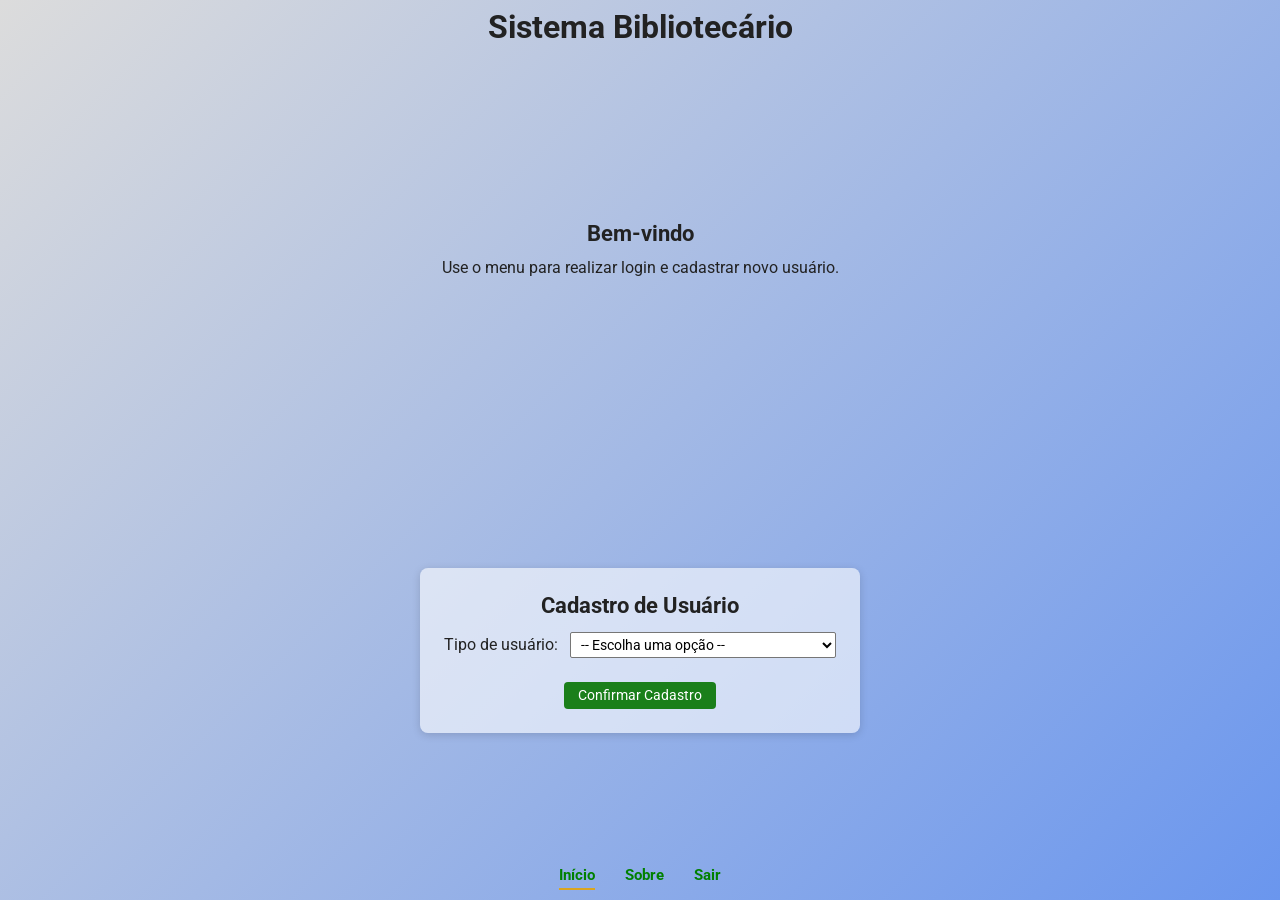
==== commit fdd8d5de: "APP_BIBLIOTECA_INTERFACE| Flávio: Adição no front e criação de mais javascript para ligação com API." ====
--- a/index.html
+++ b/index.html
@@ -5,6 +5,10 @@
   <meta name="viewport" content="width=device-width, initial-scale=1">
   <title>Início - Sistema Bibliotecário</title>
   <link rel="stylesheet" href="style.css">
+  <style>
+    .campos-condicionais { display: none; }
+    .campos-condicionais.visivel { display: block; }
+  </style>
 </head>
 <body>
 
@@ -17,27 +21,68 @@
   <main>
     <form class="formulario" action="#" method="post">
       <div class="container">
-      <h2>Login</h2>
-      <label for="usuario">Usuário:</label>
-      <select id="usuario" name="usuario" required><option value="">-- Escolha uma opção --</option>
-      <option value="">Funcionário</option>
-      <option value="">Aluno</option>
-      </select>
-      <label for="nome_usuario">Nome Usuário:</label>
-      <input 
-      type="text" 
-      id="nome_usuario" 
-      name="nome_usuario" 
-      placeholder="EX: Willian"
-      >
-      <label for="senha">Senha Usuário:</label>
-      <input 
-      type="text" 
-      id="senha_usuario" 
-      name="senha_usuario" 
-      placeholder="EX: 123456789"
-      >
-      <div class="acoes"><button type="submit">Confirmar Login</button></div>
+        <h2>Cadastro de Usuário</h2>
+
+        <label for="usuario">Tipo de usuário:</label>
+        <select id="usuario" name="usuario" required>
+          <option value="">-- Escolha uma opção --</option>
+          <option value="funcionario">Funcionário</option>
+          <option value="aluno">Aluno</option>
+        </select>
+
+        <!-- ========== FUNCIONÁRIO (tabela funcionario) ========== -->
+        <div id="campos-funcionario" class="campos-condicionais">
+          <label for="NomeFuncionario">Nome:</label>
+          <input type="text" id="NomeFuncionario" name="NomeFuncionario"
+                 maxlength="50" placeholder="EX: Willian Souza">
+
+          <label for="SenhaFuncionario">Senha:</label>
+          <input type="password" id="SenhaFuncionario" name="SenhaFuncionario"
+                 maxlength="15" placeholder="Até 15 caracteres">
+
+          <label for="RegistroFuncionario">Registro:</label>
+          <input type="text" id="RegistroFuncionario" name="RegistroFuncionario"
+                 maxlength="10" placeholder="EX: FUNC-001">
+
+          <label for="CPF_Funcionario">CPF:</label>
+          <input type="text" id="CPF_Funcionario" name="CPF_Funcionario"
+                 maxlength="14" inputmode="numeric"
+                 pattern="\d{3}\.?\d{3}\.?\d{3}-?\d{2}"
+                 title="Formato: 000.000.000-00"
+                 placeholder="000.000.000-00">
+        </div>
+
+        <!-- ========== ALUNO (tabela aluno) ========== -->
+        <div id="campos-aluno" class="campos-condicionais">
+          <label for="NomeAluno">Nome:</label>
+          <input type="text" id="NomeAluno" name="NomeAluno"
+                 maxlength="50" placeholder="EX: Maria Silva">
+
+          <label for="SenhaAluno">Senha:</label>
+          <input type="password" id="SenhaAluno" name="SenhaAluno"
+                maxlength="20" placeholder="Até 20 caracteres">
+
+          <label for="MatriculaAluno">Matrícula:</label>
+          <input type="text" id="MatriculaAluno" name="MatriculaAluno"
+                 maxlength="9" inputmode="numeric" pattern="\d{1,9}"
+                 title="Somente números, até 9 dígitos"
+                 placeholder="EX: 2024001">
+
+          <label for="EnderecoAluno">Endereço:</label>
+          <input type="text" id="EnderecoAluno" name="EnderecoAluno"
+                 maxlength="100" placeholder="EX: Rua das Flores, 100 - Centro">
+
+          <label for="TurmaAluno">Turma:</label>
+          <input type="text" id="TurmaAluno" name="TurmaAluno"
+                 maxlength="50" placeholder="EX: 3º Ano B">
+
+          <label for="ContatoAluno">Contato:</label>
+          <input type="text" id="ContatoAluno" name="ContatoAluno"
+                 maxlength="70" placeholder="EX: (31) 99999-9999 ou email@exemplo.com">
+        </div>
+
+          <p id="mensagem" role="status"></p>
+          <div class="acoes"><button type="submit">Confirmar Cadastro</button></div>
       </div>
     </form>
   </main>
@@ -50,5 +95,38 @@
     </ul>
   </nav>
 
+  <script>
+    const select = document.getElementById('usuario');
+    const blocos = {
+      funcionario: document.getElementById('campos-funcionario'),
+      aluno: document.getElementById('campos-aluno')
+    };
+
+    function atualizarCampos() {
+      // Esconde todos, desabilita e limpa os inputs
+      Object.values(blocos).forEach(bloco => {
+        bloco.classList.remove('visivel');
+        bloco.querySelectorAll('input').forEach(i => {
+          i.disabled = true;
+          i.required = false;
+          i.value = '';
+        });
+      });
+
+      // Mostra só o bloco escolhido; todas as colunas são NOT NULL
+      const bloco = blocos[select.value];
+      if (bloco) {
+        bloco.classList.add('visivel');
+        bloco.querySelectorAll('input').forEach(i => {
+          i.disabled = false;
+          i.required = true;
+        });
+      }
+    }
+
+    select.addEventListener('change', atualizarCampos);
+    atualizarCampos();
+  </script>
+
 </body>
-</html>
+</html>
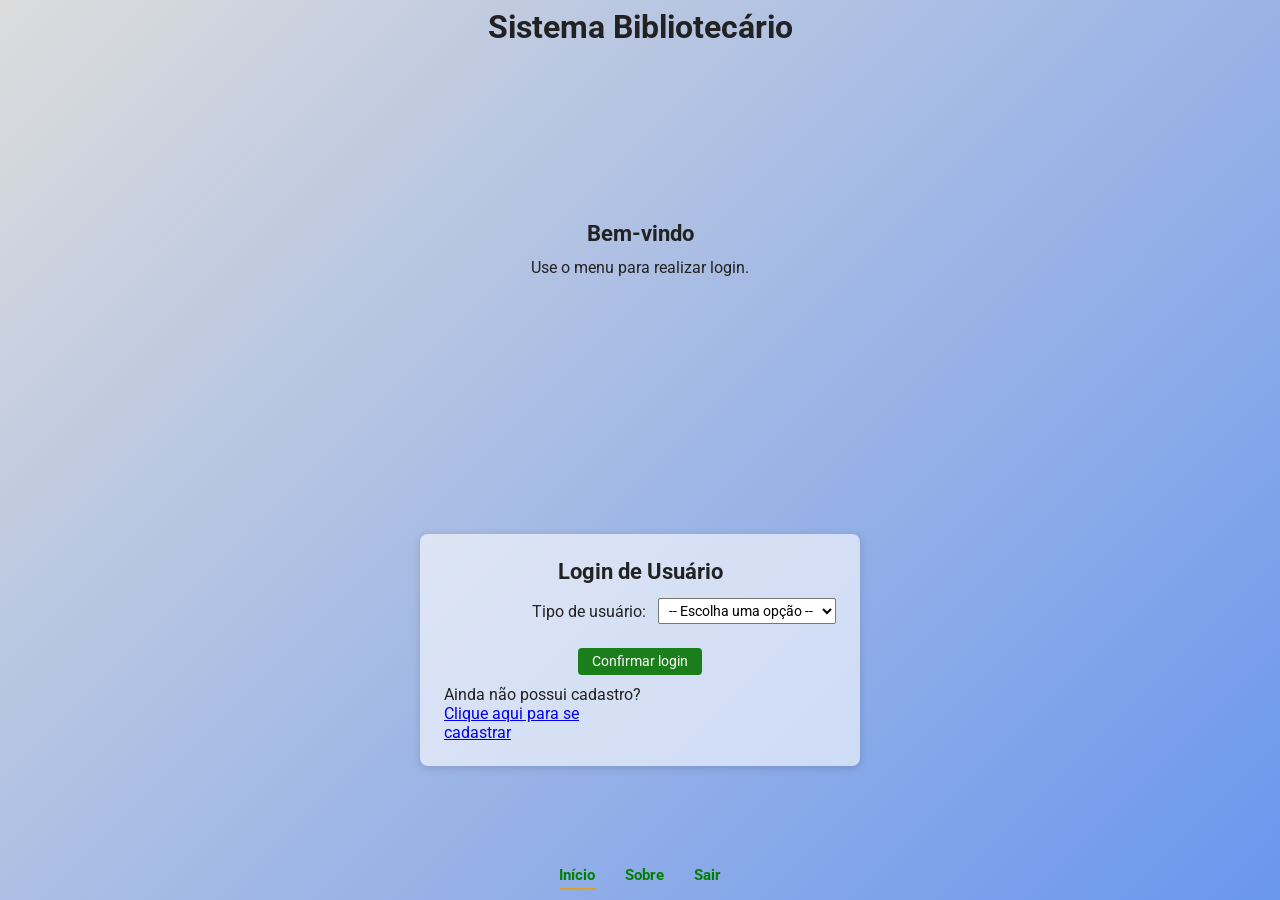
==== commit a7b3cdd1: "APP_BIBLIOTECA_INTERFACE| Flávio:  Criação de novas páginas e mudanças na conexão entre elas." ====
--- a/index.html
+++ b/index.html
@@ -4,7 +4,7 @@
   <meta charset="UTF-8">
   <meta name="viewport" content="width=device-width, initial-scale=1">
   <title>Início - Sistema Bibliotecário</title>
-  <link rel="stylesheet" href="style.css">
+  <link rel="stylesheet" href="style_index.css">
   <style>
     .campos-condicionais { display: none; }
     .campos-condicionais.visivel { display: block; }
@@ -15,13 +15,13 @@
   <header><h1>Sistema Bibliotecário</h1></header>
 
   <main>
-    <div class="conteudo"><h2>Bem-vindo</h2><p>Use o menu para realizar login e cadastrar novo usuário.</p></div>
+    <div class="conteudo"><h2>Bem-vindo</h2><p>Use o menu para realizar login.</p></div>
   </main>
 
   <main>
-    <form class="formulario" action="#" method="post">
+    <form id="formLogin" class="formulario" action="#" method="post">
       <div class="container">
-        <h2>Cadastro de Usuário</h2>
+        <h2>Login de Usuário</h2>
 
         <label for="usuario">Tipo de usuário:</label>
         <select id="usuario" name="usuario" required>
@@ -32,58 +32,35 @@
 
         <!-- ========== FUNCIONÁRIO (tabela funcionario) ========== -->
         <div id="campos-funcionario" class="campos-condicionais">
-          <label for="NomeFuncionario">Nome:</label>
-          <input type="text" id="NomeFuncionario" name="NomeFuncionario"
-                 maxlength="50" placeholder="EX: Willian Souza">
+          <label for="RegistroFuncionario">Registro:</label>
+          <input type="text" id="RegistroFuncionario"
+                 name="RegistroFuncionario" maxlength="10">
 
           <label for="SenhaFuncionario">Senha:</label>
-          <input type="password" id="SenhaFuncionario" name="SenhaFuncionario"
-                 maxlength="15" placeholder="Até 15 caracteres">
-
-          <label for="RegistroFuncionario">Registro:</label>
-          <input type="text" id="RegistroFuncionario" name="RegistroFuncionario"
-                 maxlength="10" placeholder="EX: FUNC-001">
-
-          <label for="CPF_Funcionario">CPF:</label>
-          <input type="text" id="CPF_Funcionario" name="CPF_Funcionario"
-                 maxlength="14" inputmode="numeric"
-                 pattern="\d{3}\.?\d{3}\.?\d{3}-?\d{2}"
-                 title="Formato: 000.000.000-00"
-                 placeholder="000.000.000-00">
+          <input type="password" id="SenhaFuncionario"
+                 name="SenhaFuncionario" maxlength="15">
         </div>
 
         <!-- ========== ALUNO (tabela aluno) ========== -->
         <div id="campos-aluno" class="campos-condicionais">
-          <label for="NomeAluno">Nome:</label>
-          <input type="text" id="NomeAluno" name="NomeAluno"
-                 maxlength="50" placeholder="EX: Maria Silva">
+          <label for="MatriculaAluno">Matrícula:</label>
+          <input type="text" id="MatriculaAluno"
+                 name="MatriculaAluno" inputmode="numeric">
 
           <label for="SenhaAluno">Senha:</label>
-          <input type="password" id="SenhaAluno" name="SenhaAluno"
-                maxlength="20" placeholder="Até 20 caracteres">
-
-          <label for="MatriculaAluno">Matrícula:</label>
-          <input type="text" id="MatriculaAluno" name="MatriculaAluno"
-                 maxlength="9" inputmode="numeric" pattern="\d{1,9}"
-                 title="Somente números, até 9 dígitos"
-                 placeholder="EX: 2024001">
-
-          <label for="EnderecoAluno">Endereço:</label>
-          <input type="text" id="EnderecoAluno" name="EnderecoAluno"
-                 maxlength="100" placeholder="EX: Rua das Flores, 100 - Centro">
-
-          <label for="TurmaAluno">Turma:</label>
-          <input type="text" id="TurmaAluno" name="TurmaAluno"
-                 maxlength="50" placeholder="EX: 3º Ano B">
-
-          <label for="ContatoAluno">Contato:</label>
-          <input type="text" id="ContatoAluno" name="ContatoAluno"
-                 maxlength="70" placeholder="EX: (31) 99999-9999 ou email@exemplo.com">
+          <input type="password" id="SenhaAluno"
+                 name="SenhaAluno" maxlength="20">
         </div>
 
           <p id="mensagem" role="status"></p>
-          <div class="acoes"><button type="submit">Confirmar Cadastro</button></div>
+          <div class="acoes"><button type="submit">Confirmar login</button></div>
+
+          <div class="mensagem-cadastro">
+            <p>Ainda não possui cadastro?</p>
+            <a href="cadastro_usuario.html">Clique aqui para se cadastrar</a>
+          </div>
       </div>
+      
     </form>
   </main>
 
@@ -91,7 +68,7 @@
     <ul>
       <li><a href="index.html" class="ativo">Início</a></li>
       <li><a href="sobre.html">Sobre</a></li>
-      <li><a href="sair.html">Sair</a></li>
+      <li><a href="index.html">Sair</a></li>
     </ul>
   </nav>
 
@@ -128,5 +105,6 @@
     atualizarCampos();
   </script>
 
+<script src="scripts/index.js"></script>
 </body>
 </html>
--- a/style_index.css
+++ b/style_index.css
@@ -0,0 +1,208 @@
+@import url('https://fonts.googleapis.com/css2?family=Roboto:wght@400;500;700&display=swap');
+
+/* ===== Variáveis (padrão visual da página inicial) ===== */
+:root {
+  --cinza-claro: #dcdcdc;
+  --azul: #6a96ee;
+  --texto: #222;
+  --menu: green;
+  --destaque: goldenrod;
+  --branco: #fff;
+  --botao: #1a7f1a;
+  --botao-hover: #136313;
+}
+
+/* ===== Base ===== */
+* { box-sizing: border-box; margin: 0; padding: 0; }
+
+html, body { height: 100%; }
+
+body {
+  min-height: 100vh;
+  display: flex;
+  flex-direction: column;
+  align-items: center;
+  font-family: 'Roboto', Arial, sans-serif;
+  color: var(--texto);
+  background: linear-gradient(135deg, var(--cinza-claro) 0%, var(--azul) 100%);
+  background-attachment: fixed;
+}
+
+/* ===== Cabeçalho ===== */
+header { width: 100%; }
+header h1 {
+  font-size: 2rem;
+  font-weight: 700;
+  text-align: center;
+  padding: 8px 16px;
+}
+
+/* ===== Conteúdo central ===== */
+main {
+  flex: 1;
+  width: 100%;
+  display: flex;
+  align-items: center;
+  justify-content: center;
+  padding: 24px 16px;
+}
+
+.conteudo { text-align: center; max-width: 720px; }
+.conteudo h2 { font-size: 1.4rem; margin-bottom: 12px; }
+.conteudo p { margin-bottom: 8px; }
+.conteudo form { display: flex; gap: 8px; justify-content: center; flex-wrap: wrap; }
+
+/* ===== Formulários ===== */
+/* ===== Formulários ===== */
+.formulario {
+  width: 100%;
+  display: flex;
+  justify-content: center;
+}
+
+.formulario .container {
+  display: grid;
+  grid-template-columns: auto 1fr;   /* rótulo | campo */
+  gap: 10px 12px;
+  align-items: center;
+  width: 100%;
+  max-width: 440px;
+  padding: 24px;
+  background: rgba(255, 255, 255, 0.6);
+  border-radius: 8px;
+  box-shadow: 0 2px 8px rgba(0, 0, 0, 0.15);
+}
+
+.formulario h2 {
+  grid-column: 1 / -1;               /* ocupa as duas colunas */
+  text-align: center;
+  font-size: 1.4rem;
+  font-weight: 700;
+  margin-bottom: 4px;
+}
+
+.formulario label { text-align: right; font-size: 1rem; }
+
+.formulario input { width: 100%; }
+
+.formulario .acoes {
+  grid-column: 1 / -1;
+  display: flex;
+  justify-content: center;
+  gap: 8px;
+  margin-top: 4px;
+}
+
+input, select, textarea {
+  padding: 3px 6px;
+  border: 1px solid #767676;
+  border-radius: 2px;
+  background: var(--branco);
+  font-family: inherit;
+  font-size: .85rem;
+}
+input:focus, select:focus, textarea:focus {
+  outline: 2px solid var(--destaque);
+  outline-offset: 1px;
+}
+
+button {
+  padding: 5px 14px;
+  border: 0;
+  border-radius: 4px;
+  background: var(--botao);
+  color: var(--branco);
+  font-family: inherit;
+  font-size: .9rem;
+  cursor: pointer;
+}
+button:hover { background: var(--botao-hover); }
+button[type="reset"] { background: #666; }
+button[type="reset"]:hover { background: #444; }
+
+/* ===== Tabelas ===== */
+table { border-collapse: collapse; background: var(--branco); margin: 12px auto 0; }
+th, td { border: 1px solid #999; padding: 6px 12px; }
+th { background: #eee; }
+
+/* ===== Menu de navegação ===== */
+nav { width: 100%; }
+nav ul {
+  list-style: none;
+  display: flex;
+  gap: 30px;
+  justify-content: center;
+  flex-wrap: wrap;
+  padding: 16px;
+}
+nav a {
+  color: var(--menu);
+  font-weight: 700;
+  font-size: .95rem;
+  text-decoration: none;
+  padding-bottom: 4px;
+  border-bottom: 2px solid transparent;
+}
+nav a:hover,
+nav a.ativo { border-bottom-color: var(--destaque); }
+
+/* ===== Cartões (Editoras, Livros, Usuários) ===== */
+.cards {
+  display: flex;
+  gap: 20px;
+  justify-content: center;
+  padding: 16px 16px 8px;
+}
+.cards a {
+  display: flex;
+  flex-direction: column;
+  align-items: center;
+  gap: 6px;
+  color: #333;
+  text-decoration: none;
+}
+.cards .icone {
+  width: 120px;
+  height: 120px;
+  display: grid;
+  place-items: center;
+  background: var(--branco);
+  border-radius: 6px;
+  font-size: 3.5rem;
+}
+.cards .icone img { max-width: 100%; max-height: 100%; }
+.cards a:hover .icone { box-shadow: 0 0 0 3px var(--destaque); }
+
+/* ===== Responsivo ===== */
+@media (max-width: 600px) {
+  header h1 { font-size: 1.5rem; }
+  .formulario { grid-template-columns: 1fr; }
+  .formulario h2 { grid-row: auto; justify-self: start; }
+  .formulario label { text-align: left; }
+  .formulario .acoes { grid-column: 1; }
+  nav ul { gap: 16px; }
+  .cards .icone { width: 90px; height: 90px; font-size: 2.5rem; }
+}
+
+
+/* ===== Campos dinâmicos do login ===== */
+.campos-condicionais {
+  display: none;
+}
+
+.campos-condicionais.visivel {
+  display: block;
+}
+
+/* Organização dos campos exibidos */
+.campos-condicionais label {
+  display: block;
+  text-align: left;
+  margin-top: 10px;
+}
+
+.campos-condicionais input {
+  display: block;
+  width: 100%;
+  padding: 6px 8px;
+}
